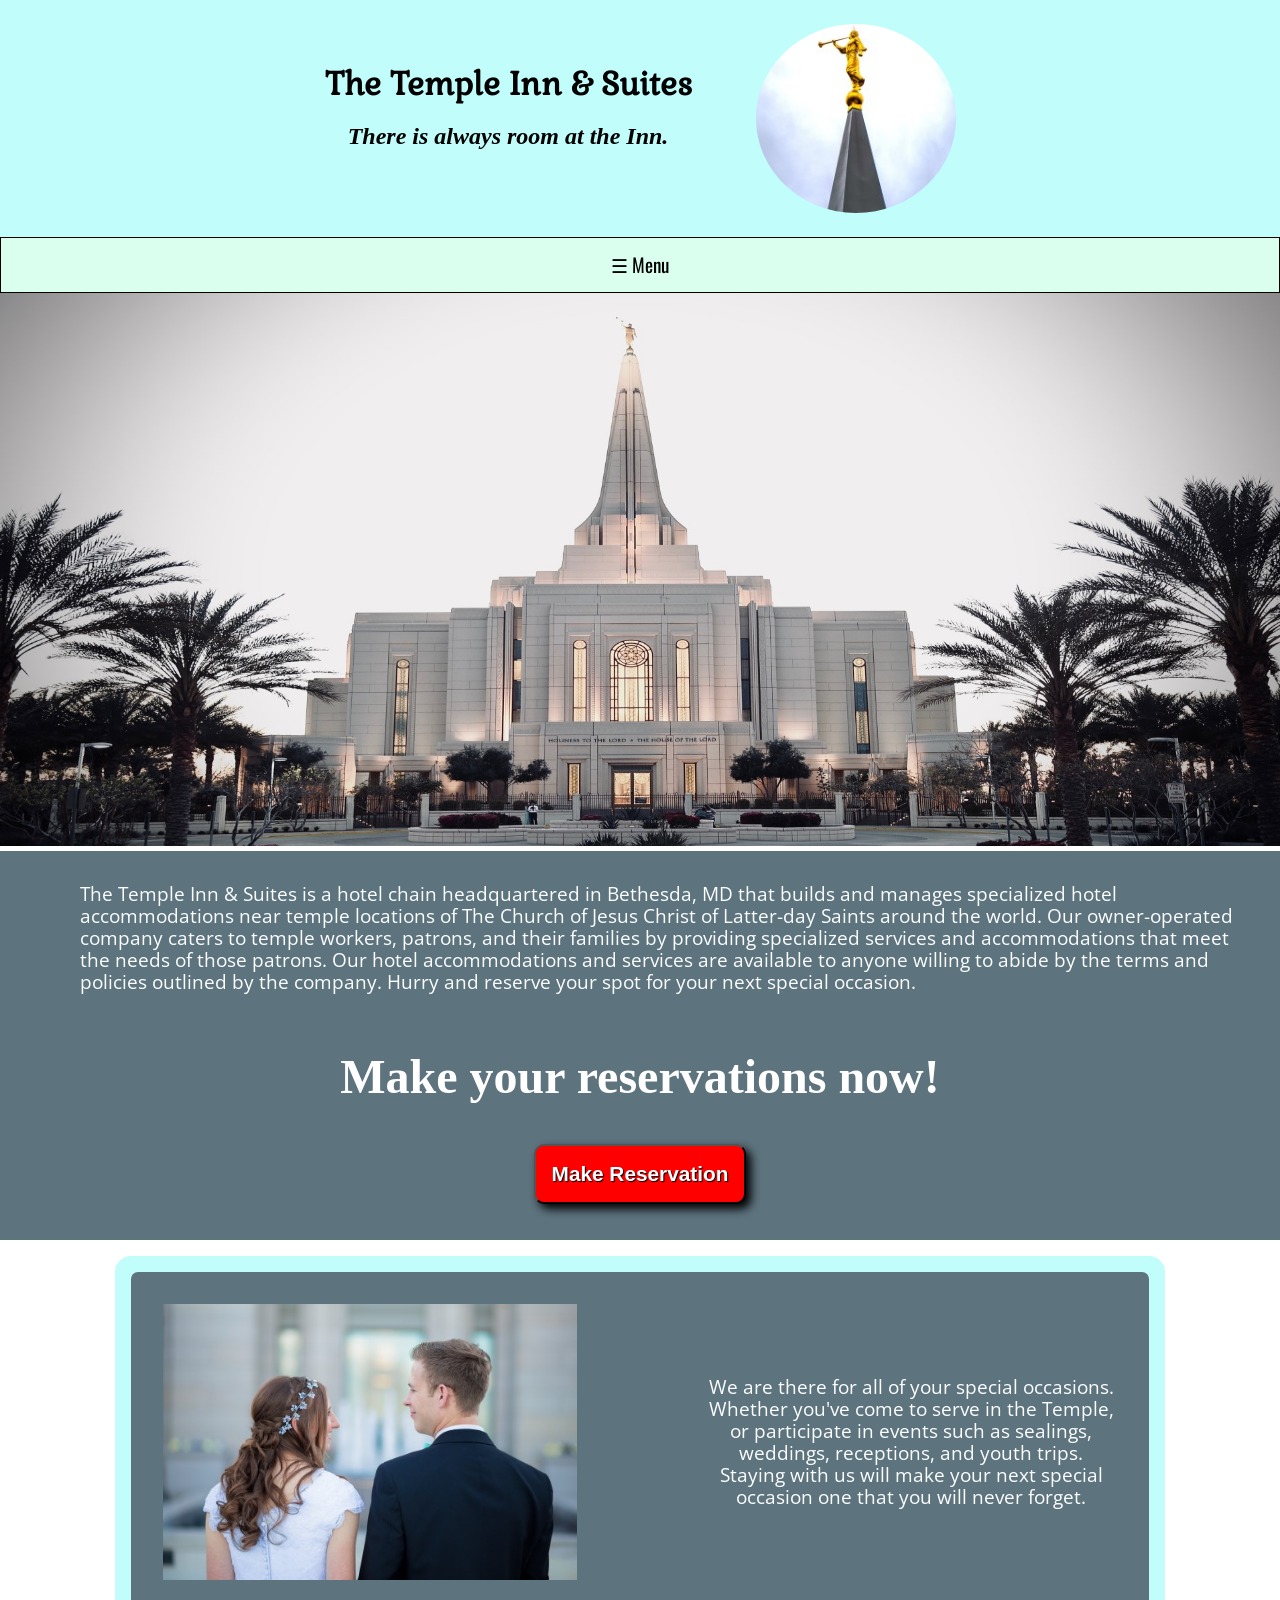
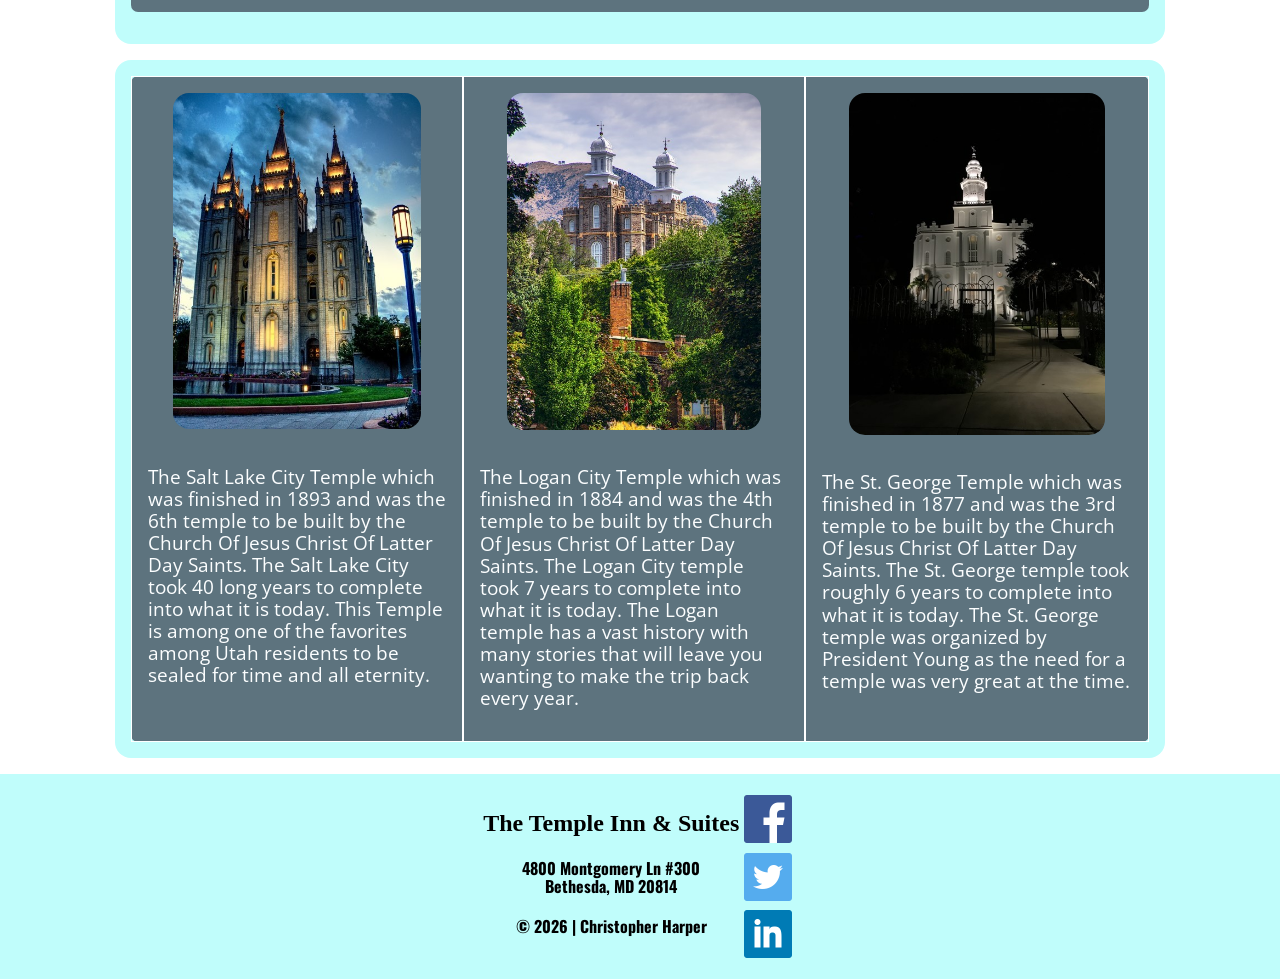
==== index.html @ 5e526d0f "Final Project Update" ====
<!DOCTYPE html>
<html lang="en-us">

<head>
    <meta charset="utf-8">
    <meta name="viewport" content="width=device-width, initial-scale=1">
    <meta name="description" content="The Temple Inn & Suites">
    <meta name="author" content="Christopher Harper">
    <link rel="shortcut icon" href="favicon.ico">
    <title>The Temple Inn & Suites</title>
    <link href="https://fonts.googleapis.com/css?family=Gabriela|Open+Sans:400,600|Oswald:400,600&display=swap" rel="stylesheet">
    <link rel="stylesheet" href="css/styles.css">
</head>

<body>
    
    <header class="head">
        <img class="logo" src="images/logo.jpg" alt="The Temple Inn & Suites Logo">
        <div class="companyName">
            <h1>The Temple Inn & Suites</h1>
            <h2 class="moto">There is always room at the Inn.</h2>
        </div>
    </header>

    <nav>
        <ul class="navigation">
            <li><a href="#" onclick="toggleMenu()">&#9776; Menu</a></li>
            <li><a href="index.html" class="active">Home</a></li>
            <li><a href="temple.html">Temple</a></li>
            <li><a href="reservation.html">Reservation</a></li>
            <li><a href="services.html">Services</a></li>
            <li><a href="contact.html">Contact</a></li>
        </ul>
    </nav>

    <img class="homeImg" srcset="images/gilbertTemple-414w.jpg 414w, images/gilbertTemple-768w.jpg 768w, images/gilbertTemple.jpg 1150w" sizes="(max-width: 414px) 414px, (max-width: 768px) 768px, 1150px" src="images/gilbertTemple.jpg" alt="Gilbert Temple">
    <div class="intro">    
    <p>The Temple Inn & Suites is a hotel chain headquartered in Bethesda, MD that builds and manages specialized hotel accommodations near temple locations of The Church of Jesus Christ of Latter-day Saints around the world. Our owner-operated company caters to temple workers, patrons, and their families by providing specialized services and accommodations that meet the needs of those patrons. Our hotel accommodations and services are available to anyone willing to abide by the terms and policies outlined by the company. Hurry and reserve your spot for your next special occasion. </p>
    <h2 class="action">Make your reservations now!<h2>
        <a class="buttonText" href="reservation.html">
    <button class="button">Make Reservation</button>
    </a>
    </div>
    <main>

        <div class="divHome">
        <div class="homeArticle">
            <img class="weddingImg" srcset="images/Wedding-414w.jpg 414w, images/Wedding-500w.jpg 1150w" sizes="(max-width: 414px) 414px, 1150px" src="images/Wedding-500w.jpg" alt="Wedding Photo">
            <p>We are there for all of your special occasions. Whether you've come to serve in the Temple, or participate in events such as sealings, weddings, receptions, and youth trips. Staying with us will make your next special occasion one that you will never forget.</p>
        </div>
        </div>

        <div class="divHome2">
        <div class="homeService">
            <div class="homeDiv">
            <img class="templeImg" srcset="images/slcTemple-414w.jpg 414w, images/slcTemple-768w.jpg 768w, images/slcTemple-450w.jpg 1150w" sizes="(max-width: 414px) 414px, (max-width: 768px) 768px, 1150px" src="images/slcTemple-450w.jpg" alt="Salt Lake City Temple">
            <p class="homeParagraph">The Salt Lake City Temple which was finished in 1893 and was the 6th temple to be built by the Church Of Jesus Christ Of Latter Day Saints. The Salt Lake City took 40 long years to complete into what it is today. This Temple is among one of the favorites among Utah residents to be sealed for time and all eternity.</p>
            </div>
            <div class="homeDiv">
            <img class="templeImg" srcset="images/loganTemple-414w.jpg 414w, images/loganTemple-768w.jpg 768w, images/loganTemple-450w.jpg 1150w" sizes="(max-width: 414px) 414px, (max-width: 768px) 768px, 1150px" src="images/loganTemple-450w.jpg" alt="Logan City Temple">
            <p class="homeParagraph">The Logan City Temple which was finished in 1884 and was the 4th temple to be built by the Church Of Jesus Christ Of Latter Day Saints. The Logan City temple took 7 years to complete into what it is today. The Logan temple has a vast history with many stories that will leave you wanting to make the trip back every year.</p>
            </div>
            <div class="homeDiv">
            <img class="templeImg" srcset="images/stGeorgeTemple-414w.jpg 414w, images/stGeorgeTemple-768w.jpg 768w, images/stGeorgeTemple-450w.jpg 1150w" sizes="(max-width: 414px) 414px, (max-width: 768px) 768px, 1150px" src="images/stGeorgeTemple-450w.jpg" alt="St George Temple">
            <p class="homeParagraph">The St. George Temple which was finished in 1877 and was the 3rd temple to be built by the Church Of Jesus Christ Of Latter Day Saints. The St. George temple took roughly 6 years to complete into what it is today. The St. George temple was organized by President Young as the need for a temple was very great at the time.</p>
            </div>
        </div>
    </div>

    </main>

    <footer>
        <div>
        <h2>The Temple Inn & Suites</h2>
        <h4>4800 Montgomery Ln #300 <br> Bethesda, MD 20814</h4>
        <h4>&copy; <span id="currentYear"></span> | Christopher Harper</h4>
        </div> 
        <div>
            <a href="https://www.facebook.com/"> <img class="icon" src="images/facebookIcon.png" alt="Facebook Icon"></a>
            <a href="https://twitter.com/"><img class="icon" src="images/twitterIcon.png" alt="Twitter Icon"></a>
            <a href="https://www.linkedin.com/"><img class="icon" src="images/linkedinIcon.png" alt="Linkedin Icon"></a>
        </div>
    </footer>
    <script src="js/copyright.js"></script>
    <script src="js/menu.js"></script>
</body>

</html>
---- css/styles.css ----
/* normalize.css v7.0.0 | MIT License | github.com/necolas/normalize.css */
/* Document
   ========================================================================== */
/**
 * 1. Correct the line height in all browsers.
 * 2. Prevent adjustments of font size after orientation changes in
 *    IE on Windows Phone and in iOS.
 */
html {
  line-height: 1.15;
  /* 1 */
  -ms-text-size-adjust: 100%;
  /* 2 */
  -webkit-text-size-adjust: 100%;
  /* 2 */ }

/* Sections
   ========================================================================== */
/**
 * Remove the margin in all browsers (opinionated).
 */
body {
  margin: 0; }

/**
 * Add the correct display in IE 9-.
 */
article,
aside,
footer,
header,
nav,
section {
  display: block; }

/**
 * Correct the font size and margin on `h1` elements within `section` and
 * `article` contexts in Chrome, Firefox, and Safari.
 */
h1 {
  font-size: 2em;
  margin: 0.67em 0; }

/* Grouping content
   ========================================================================== */
/**
 * Add the correct display in IE 9-.
 * 1. Add the correct display in IE.
 */
figcaption,
figure,
main {
  /* 1 */
  display: block; }

/**
 * Add the correct margin in IE 8.
 */
figure {
  margin: 1em 40px; }

/**
 * 1. Add the correct box sizing in Firefox.
 * 2. Show the overflow in Edge and IE.
 */
hr {
  box-sizing: content-box;
  /* 1 */
  height: 0;
  /* 1 */
  overflow: visible;
  /* 2 */ }

/**
 * 1. Correct the inheritance and scaling of font size in all browsers.
 * 2. Correct the odd `em` font sizing in all browsers.
 */
pre {
  font-family: monospace, monospace;
  /* 1 */
  font-size: 1em;
  /* 2 */ }

/* Text-level semantics
   ========================================================================== */
/**
 * 1. Remove the gray background on active links in IE 10.
 * 2. Remove gaps in links underline in iOS 8+ and Safari 8+.
 */
a {
  background-color: transparent;
  /* 1 */
  -webkit-text-decoration-skip: objects;
  /* 2 */ }

/**
 * 1. Remove the bottom border in Chrome 57- and Firefox 39-.
 * 2. Add the correct text decoration in Chrome, Edge, IE, Opera, and Safari.
 */
abbr[title] {
  border-bottom: none;
  /* 1 */
  text-decoration: underline;
  /* 2 */
  text-decoration: underline dotted;
  /* 2 */ }

/**
 * Prevent the duplicate application of `bolder` by the next rule in Safari 6.
 */
b,
strong {
  font-weight: inherit; }

/**
 * Add the correct font weight in Chrome, Edge, and Safari.
 */
b,
strong {
  font-weight: bolder; }

/**
 * 1. Correct the inheritance and scaling of font size in all browsers.
 * 2. Correct the odd `em` font sizing in all browsers.
 */
code,
kbd,
samp {
  font-family: monospace, monospace;
  /* 1 */
  font-size: 1em;
  /* 2 */ }

/**
 * Add the correct font style in Android 4.3-.
 */
dfn {
  font-style: italic; }

/**
 * Add the correct background and color in IE 9-.
 */
mark {
  background-color: #ff0;
  color: #000; }

/**
 * Add the correct font size in all browsers.
 */
small {
  font-size: 80%; }

/**
 * Prevent `sub` and `sup` elements from affecting the line height in
 * all browsers.
 */
sub,
sup {
  font-size: 75%;
  line-height: 0;
  position: relative;
  vertical-align: baseline; }

sub {
  bottom: -0.25em; }

sup {
  top: -0.5em; }

/* Embedded content
   ========================================================================== */
/**
 * Add the correct display in IE 9-.
 */
audio,
video {
  display: inline-block; }

/**
 * Add the correct display in iOS 4-7.
 */
audio:not([controls]) {
  display: none;
  height: 0; }

/**
 * Remove the border on images inside links in IE 10-.
 */
img {
  border-style: none; }

/**
 * Hide the overflow in IE.
 */
svg:not(:root) {
  overflow: hidden; }

/* Forms
   ========================================================================== */
/**
 * 1. Change the font styles in all browsers (opinionated).
 * 2. Remove the margin in Firefox and Safari.
 */
button,
input,
optgroup,
select,
textarea {
  font-family: sans-serif;
  /* 1 */
  font-size: 100%;
  /* 1 */
  line-height: 1.15;
  /* 1 */
  margin: 0;
  /* 2 */ }

/**
 * Show the overflow in IE.
 * 1. Show the overflow in Edge.
 */
button,
input {
  /* 1 */
  overflow: visible; }

/**
 * Remove the inheritance of text transform in Edge, Firefox, and IE.
 * 1. Remove the inheritance of text transform in Firefox.
 */
button,
select {
  /* 1 */
  text-transform: none; }

/**
 * 1. Prevent a WebKit bug where (2) destroys native `audio` and `video`
 *    controls in Android 4.
 * 2. Correct the inability to style clickable types in iOS and Safari.
 */
button,
html [type="button"],
[type="reset"],
[type="submit"] {
  -webkit-appearance: button;
  /* 2 */ }

/**
 * Remove the inner border and padding in Firefox.
 */
button::-moz-focus-inner,
[type="button"]::-moz-focus-inner,
[type="reset"]::-moz-focus-inner,
[type="submit"]::-moz-focus-inner {
  border-style: none;
  padding: 0; }

/**
 * Restore the focus styles unset by the previous rule.
 */
button:-moz-focusring,
[type="button"]:-moz-focusring,
[type="reset"]:-moz-focusring,
[type="submit"]:-moz-focusring {
  outline: 1px dotted ButtonText; }

/**
 * Correct the padding in Firefox.
 */
fieldset {
  padding: 0.35em 0.75em 0.625em; }

/**
 * 1. Correct the text wrapping in Edge and IE.
 * 2. Correct the color inheritance from `fieldset` elements in IE.
 * 3. Remove the padding so developers are not caught out when they zero out
 *    `fieldset` elements in all browsers.
 */
legend {
  box-sizing: border-box;
  /* 1 */
  color: inherit;
  /* 2 */
  display: table;
  /* 1 */
  max-width: 100%;
  /* 1 */
  padding: 0;
  /* 3 */
  white-space: normal;
  /* 1 */ }

/**
 * 1. Add the correct display in IE 9-.
 * 2. Add the correct vertical alignment in Chrome, Firefox, and Opera.
 */
progress {
  display: inline-block;
  /* 1 */
  vertical-align: baseline;
  /* 2 */ }

/**
 * Remove the default vertical scrollbar in IE.
 */
textarea {
  overflow: auto; }

/**
 * 1. Add the correct box sizing in IE 10-.
 * 2. Remove the padding in IE 10-.
 */
[type="checkbox"],
[type="radio"] {
  box-sizing: border-box;
  /* 1 */
  padding: 0;
  /* 2 */ }

/**
 * Correct the cursor style of increment and decrement buttons in Chrome.
 */
[type="number"]::-webkit-inner-spin-button,
[type="number"]::-webkit-outer-spin-button {
  height: auto; }

/**
 * 1. Correct the odd appearance in Chrome and Safari.
 * 2. Correct the outline style in Safari.
 */
[type="search"] {
  -webkit-appearance: textfield;
  /* 1 */
  outline-offset: -2px;
  /* 2 */ }

/**
 * Remove the inner padding and cancel buttons in Chrome and Safari on macOS.
 */
[type="search"]::-webkit-search-cancel-button,
[type="search"]::-webkit-search-decoration {
  -webkit-appearance: none; }

/**
 * 1. Correct the inability to style clickable types in iOS and Safari.
 * 2. Change font properties to `inherit` in Safari.
 */
::-webkit-file-upload-button {
  -webkit-appearance: button;
  /* 1 */
  font: inherit;
  /* 2 */ }

/* Interactive
   ========================================================================== */
/*
 * Add the correct display in IE 9-.
 * 1. Add the correct display in Edge, IE, and Firefox.
 */
details,
menu {
  display: block; }

/*
 * Add the correct display in all browsers.
 */
summary {
  display: list-item; }

/* Scripting
   ========================================================================== */
/**
 * Add the correct display in IE 9-.
 */
canvas {
  display: inline-block; }

/**
 * Add the correct display in IE.
 */
template {
  display: none; }

/* Hidden
   ========================================================================== */
/**
 * Add the correct display in IE 10-.
 */
[hidden] {
  display: none; }

header {
  text-align: center;
  background: #c0fdfb;
  padding: 1rem 0;
  box-shadow: 0 0 5px #5d737e; }

h1 {
  font-family: "Gabriela", serif;
  margin: 0 0 1rem 0; }

.logo {
  max-width: 200px;
  border-radius: 50%; }

.moto {
  font-style: italic; }

nav {
  background: #daffef;
  font-family: "Oswald", sans-serif;
  font-weight: 400;
  font-size: 1rem;
  text-align: center; }

.navigation {
  padding: 0;
  margin: 0;
  border: solid 1px black; }

.navigation li:first-child {
  display: block; }

.navigation li {
  display: none; }

.navigation a {
  display: block;
  padding: 1rem;
  text-align: center;
  text-decoration: none;
  color: black; }

.navigation a:hover {
  background-color: #64b6ac;
  font-weight: 600;
  color: #fcfeff; }

.responsive li {
  display: block; }

.active {
  background: #64b6ac; }

main {
  width: 90%;
  margin: 1rem auto; }

.title {
  font-weight: bolder;
  text-shadow: 2px 2px 1px #c0fdfb;
  padding: 1rem;
  margin: 1.5rem auto;
  text-align: center;
  font-size: 2.5rem; }

.homeImg {
  border-radius: 0; }

.weddingImg {
  border-radius: 1rem; }

.templeImg {
  border-radius: 50%;
  max-width: 90%;
  padding: 1rem; }

p {
  font-family: "Open Sans", sans-serif;
  color: #fcfeff;
  font-size: 0.9rem; }

.button {
  display: flex;
  padding: 1rem;
  font-size: 1.3rem;
  font-weight: bolder;
  text-align: center;
  color: white;
  text-shadow: 1px 1px 1px black;
  border-radius: 10px;
  background: red;
  box-shadow: 5px 5px 10px black;
  margin: 0 auto 1rem; }

.buttonText {
  text-decoration: none; }

.action {
  font-size: 3rem;
  color: white;
  text-align: center; }

.intro {
  background: #5d737e;
  margin: 0 0 1rem 0;
  padding: 1rem; }

.homeArticle {
  background: #5d737e;
  margin: 0 0 1rem 0;
  padding: 1rem;
  border-radius: 7px; }

.homeService {
  background: #5d737e;
  border-radius: 7px; }

.homeDiv {
  border: solid 1px white;
  text-align: center; }

.homeParagraph {
  margin: 0 0 1rem 0;
  padding: 1rem;
  text-align: left; }

img {
  width: 100%;
  margin: 0 auto; }

footer {
  display: flex;
  background: #c0fdfb;
  padding: 1rem;
  text-align: center;
  justify-content: center; }

h4 {
  font-family: "Oswald", sans-serif; }

.icon {
  display: block;
  max-width: 48px;
  padding: .3rem;
  border-radius: 0; }

.divHome, .divHome2 {
  display: flex;
  flex-direction: column;
  background: #c0fdfb;
  padding: 1rem;
  border-radius: 1rem;
  margin: 0 0 1rem 0; }

.templeJson {
  display: flex;
  flex-direction: column;
  background: #c0fdfb;
  padding: 1rem;
  border-radius: 1rem; }

.templeJson section {
  background: #5d737e;
  margin: .3rem;
  border: solid 1px black;
  text-align: center; }

.templeJson img {
  max-width: 350px; }

.templeJson h2 {
  color: #c0fdfb;
  text-align: center;
  padding: 1rem;
  margin: 0; }

.templeJson h3 {
  color: #c0fdfb;
  padding: 1rem;
  font-size: 1.5rem; }

.templeJson p {
  padding: .5rem;
  margin: 0; }

.templeJson hr {
  width: 85%; }

div .stats {
  background: #5d737e;
  text-align: center;
  border: solid 1px black;
  margin: .3rem; }

.stats h3 {
  color: white;
  font-size: 1.2rem;
  padding: 1rem; }

.stats p {
  margin: 0;
  padding: .5rem; }

#currently0, #currently1, #currently2, #currently3, #high0, #high1, #high2, #high3, #currentTemp0, #currentTemp1, #currentTemp2, #currentTemp3, #windchill0, #windchill1, #windchill2, #windchill3, #humidity0, #humidity1, #humidity2, #humidity3, #windspeed0, #windspeed1, #windspeed2, #windspeed3, .weatherName {
  color: #c0fdfb; }

.weatherStats {
  display: flex;
  flex-direction: column;
  margin: 1rem auto;
  background: #c0fdfb;
  padding: 1rem;
  border-radius: 1rem; }

.flexForm {
  display: flex;
  flex-direction: column;
  margin: 1rem auto;
  background: #c0fdfb;
  padding: 1rem;
  border-radius: 1rem; }

.forms {
  background: #5d737e;
  border: solid 1px black;
  margin: .3rem;
  text-align: center; }

.forms h2 {
  color: #c0fdfb;
  margin: 0; }

.forms input, .forms select, .forms textarea {
  border-radius: 1rem;
  padding: .5rem;
  width: 75%;
  font-weight: bolder;
  max-width: 35rem;
  margin: 0 0 1rem 0; }

.contactInfo {
  font-size: 2rem;
  text-decoration: underline;
  padding: 2rem; }

.resH2 {
  font-size: 1.3rem; }

input.button1 {
  display: block;
  padding: 1rem;
  font-size: 1.3rem;
  color: white;
  text-shadow: 1px 1px 1px black;
  background: red;
  box-shadow: 5px 5px 10px black;
  margin: 1rem auto;
  max-width: 240px; }

.thanks {
  background: #c0fdfb;
  padding: 1rem;
  border-radius: 1rem; }

.thanks1 {
  font-weight: bolder;
  background: #5d737e;
  padding: 2rem;
  text-align: center;
  border-radius: 1rem; }

.thanks1 h2 {
  color: white;
  font-size: 2rem; }

.thanksPic {
  width: 95%;
  max-width: 500px;
  box-shadow: 5px 5px 10px black;
  border-radius: 1rem; }

.thanks2 {
  width: 95%;
  max-width: 1023px;
  box-shadow: 5px 5px 10px black;
  border-radius: 1rem; }

.services, .services1 {
  display: flex;
  flex-direction: column;
  background: #c0fdfb;
  padding: 1rem;
  border-radius: 1rem;
  margin: 0 0 1rem 0; }

.special, .amenities, .reception, .missionary {
  background: #5d737e;
  border: solid 1px black;
  margin: .3rem; }

.special h2, .amenities h2 {
  color: #c0fdfb;
  padding: .5rem; }

.special ul li, .amenities ul li {
  color: white;
  font-family: "Open Sans", sans-serif; }

.breakfast, .specialService {
  display: block;
  width: 93%;
  border-radius: 1rem;
  margin: 1rem auto;
  box-shadow: 5px 5px 10px black; }

.breakfast {
  max-width: 438px; }

.cake {
  display: block;
  width: 95%;
  max-width: 500px;
  max-height: 414px;
  border-radius: 1rem;
  margin: 1rem auto;
  box-shadow: 5px 5px 10px black; }

.reception, .missionary {
  display: flex;
  flex-direction: column;
  align-items: center;
  justify-content: center;
  text-align: center; }

.callService {
  font-size: 2.3rem;
  color: white;
  text-align: center;
  padding: .3rem;
  margin: .5rem; }

.block {
  padding: 1rem; }

.mapDiv {
  display: flex;
  margin: 1rem auto;
  background: #c0fdfb;
  padding: 1rem;
  border-radius: 1rem; }

.map {
  width: 95%;
  background: #5d737e;
  margin: .3rem auto;
  text-align: center;
  padding: .2rem; }

.contactAddress {
  display: flex;
  margin: 1rem auto;
  background: #c0fdfb;
  padding: 1rem;
  border-radius: 1rem; }

.contactP {
  width: 100%;
  background: #5d737e;
  border: solid 1px black;
  margin: .3rem auto;
  text-align: center; }

.mapLink {
  text-decoration: none;
  color: #c0fdfb; }

.rooms {
  display: flex;
  flex-direction: column;
  margin: 1rem auto;
  background: #c0fdfb;
  padding: 1rem;
  border-radius: 1rem; }

.standard, .superior, .deluxe {
  display: flex;
  flex-direction: column;
  background: #5d737e;
  border: solid 1px black;
  margin: 1rem;
  text-align: center; }

.standard img, .superior img, .deluxe img {
  width: 95%;
  max-width: 500px;
  border-radius: 1rem;
  box-shadow: 5px 5px 10px black;
  margin: 1rem auto;
  filter: blur(0em);
  transition: filter 0.5s; }

img[data-src] {
  filter: blur(0.2em); }

.suites {
  display: flex;
  flex-direction: column;
  align-items: center;
  justify-content: center;
  text-align: center;
  padding: 1rem;
  margin: 1rem auto; }

.suites h2 {
  color: #c0fdfb; }

.suites ul {
  color: white;
  font-family: "Open Sans", sans-serif; }

.receptionLayout {
  display: flex;
  flex-direction: column;
  margin: 1rem auto;
  background: #c0fdfb;
  padding: 1rem;
  border-radius: 1rem;
  justify-content: center; }

.receptionSetup, .receptionFood {
  display: flex;
  flex-direction: column;
  background: #5d737e;
  border: solid 1px black;
  margin: .5rem;
  text-align: center; }

.receptionSetup img, .receptionFood img {
  width: 95%;
  max-width: 500px;
  border-radius: 1rem;
  box-shadow: 5px 5px 10px black;
  margin: 1rem auto; }

.receptionSetup h2, .receptionFood h2, .receptionSetup ul, .receptionFood ul {
  padding: 1rem;
  text-align: left; }

.receptionSetup li, .receptionFood li {
  padding: .2rem; }

.receptionIntro {
  display: flex;
  flex-direction: column;
  margin: 1rem auto;
  background: #c0fdfb;
  padding: 1rem;
  border-radius: 1rem; }

.receptionIntro2 {
  display: flex;
  flex-direction: column;
  background: #5d737e;
  border: solid 1px black;
  margin: .5rem;
  text-align: center; }

.receptionIntro2 h2 {
  color: #c0fdfb;
  font-size: 1.5rem; }

.receptionIntro2 p {
  padding: 1rem;
  text-align: left; }

@media only screen and (min-width: 32.5em) {
  .head {
    display: flex;
    flex-direction: row-reverse;
    align-items: center;
    justify-content: center; }

  .logo {
    margin: 0 auto 0 0;
    padding: 0.5rem 2rem; }

  .companyName {
    margin: 0 0 0 auto;
    padding: .5rem 2rem; }

  nav {
    font-size: 1.1rem; }

  .templeImg {
    border-radius: 2rem;
    max-width: 75%;
    margin: auto 1rem; }

  .homeArticle {
    text-align: center; }

  .weddingImg {
    max-width: 414px; }

  .title {
    font-size: 3rem; }

  p {
    font-size: 1rem; }

  .templeJson img {
    box-shadow: 2px 2px 5px black;
    border-radius: .5rem; }

  .templeJson h3 {
    font-size: 1.7rem; }

  .templeJson h2 {
    font-size: 2rem; }

  .contactInfo {
    font-size: 2.7rem; }

  .resH2 {
    font-size: 1.6rem; }

  .thanks h2 {
    font-size: 2.5rem; }

  .map {
    padding: 1rem; }

  .suites h2 {
    font-size: 2rem; }

  .suites ul {
    font-size: 1.1rem; }

  .receptionIntro2 h2 {
    font-size: 2rem; }

  .receptionIntro2 p {
    font-size: 1.3rem; }

  .receptionLayout h2, .receptionFood h2 {
    font-size: 1.8rem; } }
@media only screen and (min-width: 60em) {
  nav {
    font-size: 1.2rem; }

  main {
    width: 82%; }

  .homeArticle {
    display: flex;
    align-items: center;
    justify-content: center; }

  .homeService {
    display: inline-flex;
    margin: 0 auto; }

  .weddingImg {
    margin: 0 3rem 0 auto;
    padding: 1rem; }

  .title {
    font-size: 3.8rem; }

  p {
    font-size: 1.2rem;
    margin: 0 auto 0 3rem;
    padding: 1rem; }

  .templeJson {
    flex-direction: row; }

  .templeJson img {
    width: 95%; }

  .templeJson h3 {
    font-size: 2rem; }

  .weatherStats {
    flex-direction: row; }

  .resH2 {
    font-size: 1.8rem; }

  .thanks h2 {
    font-size: 3rem; }

  .services {
    flex-direction: row; }

  .reception {
    display: flex;
    flex-direction: row; }

  .missionary {
    display: flex;
    flex-direction: row-reverse; }

  .standard, .superior, .deluxe {
    flex-direction: row; }

  .standard img, .superior img, .deluxe img {
    margin: 1rem; }

  .suites h2 {
    font-size: 2.1rem; }

  .suites ul {
    font-size: 1.2rem; }

  .receptionLayout {
    display: flex;
    flex-direction: row; }

  .receptionIntro2 h2 {
    font-size: 2.3rem; }

  .receptionLayout h2, .receptionFood h2 {
    font-size: 2rem; } }

/*# sourceMappingURL=styles.css.map */
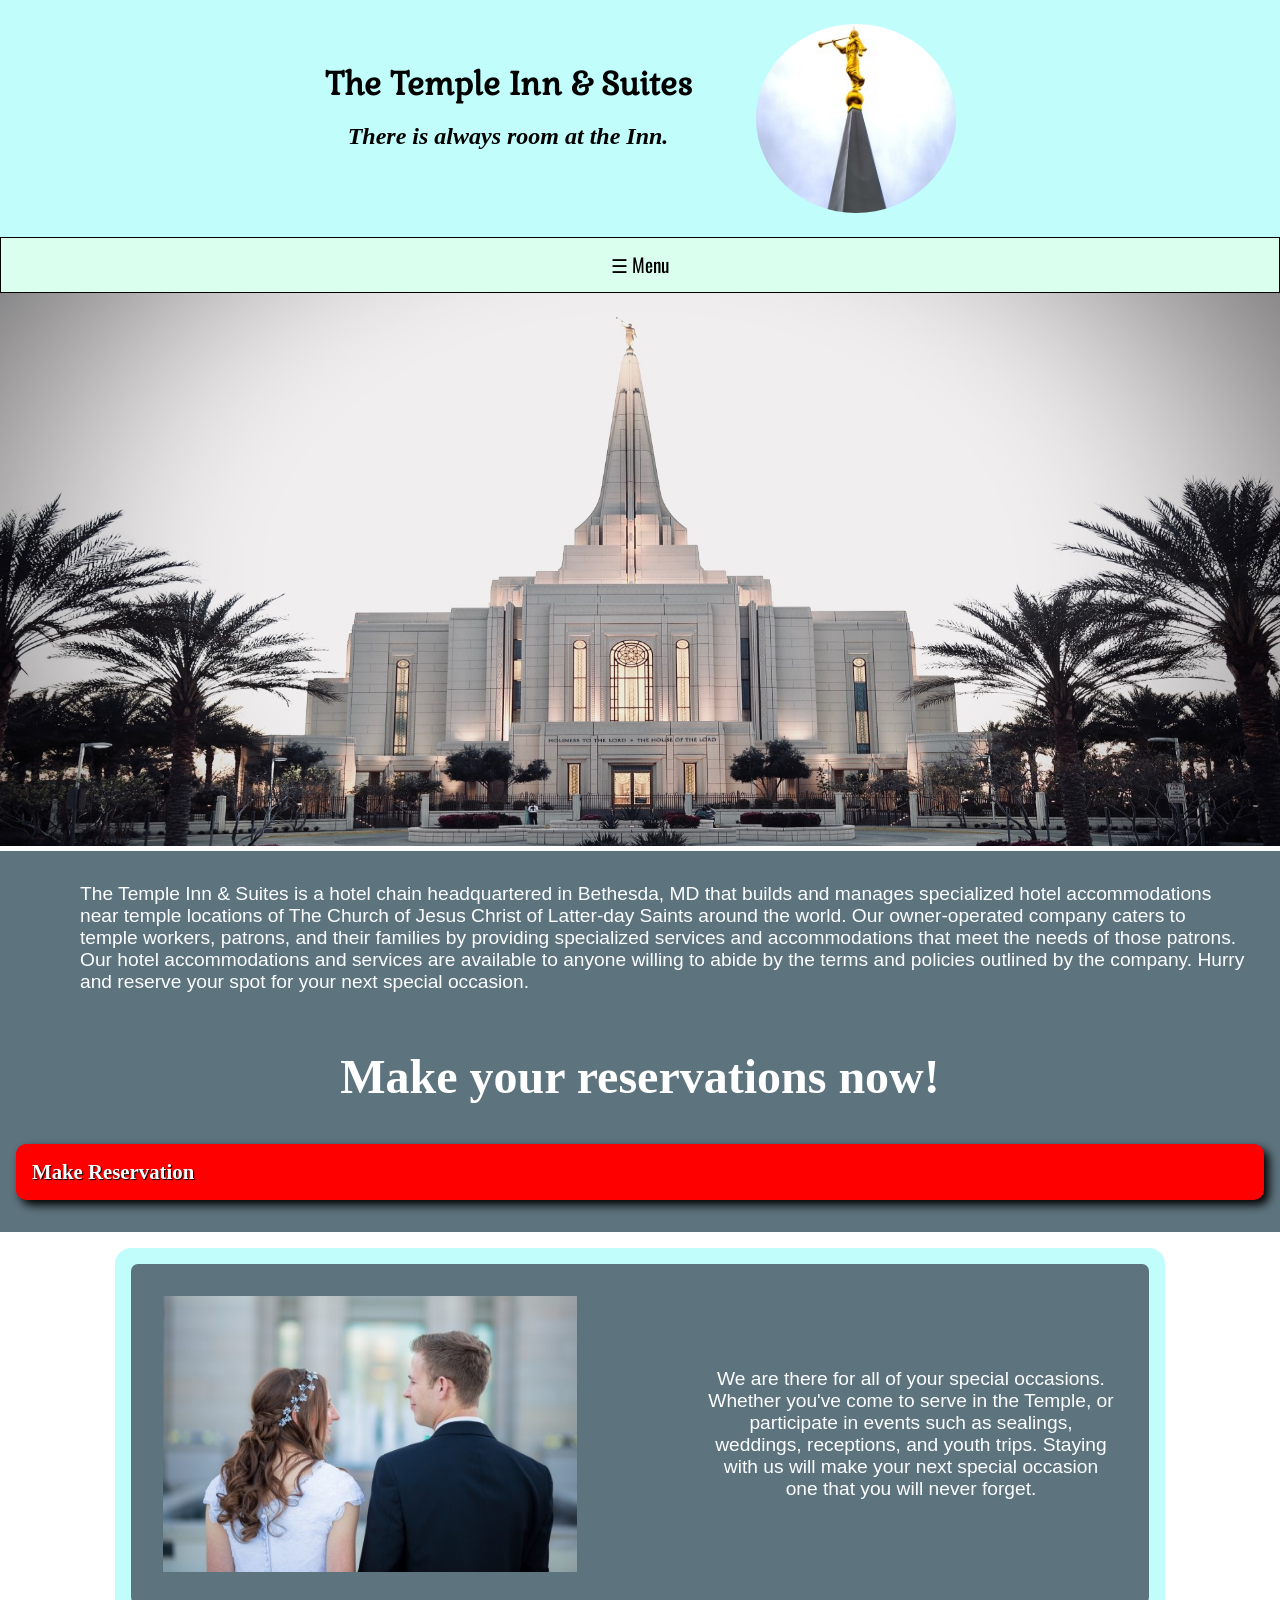
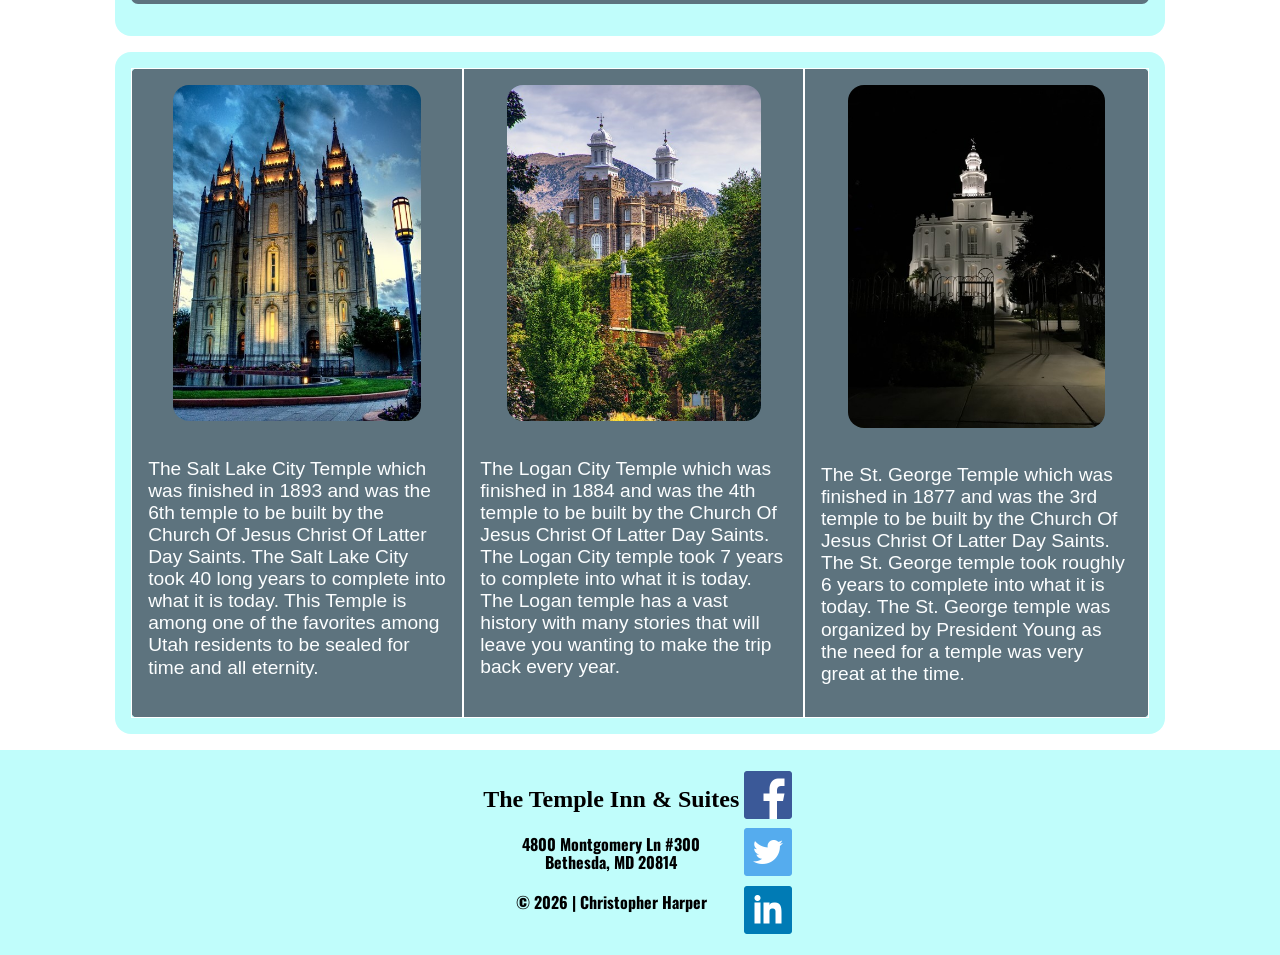
==== commit 62c735ff: "Validator fixes Update" ====
--- a/index.html
+++ b/index.html
@@ -8,7 +8,8 @@
     <meta name="author" content="Christopher Harper">
     <link rel="shortcut icon" href="favicon.ico">
     <title>The Temple Inn & Suites</title>
-    <link href="https://fonts.googleapis.com/css?family=Gabriela|Open+Sans:400,600|Oswald:400,600&display=swap" rel="stylesheet">
+    <link href="https://fonts.googleapis.com/css?family=Oswald&display=swap" rel="stylesheet">
+    <link href="https://fonts.googleapis.com/css?family=Gabriela&display=swap" rel="stylesheet">
     <link rel="stylesheet" href="css/styles.css">
 </head>
 
@@ -36,11 +37,11 @@
     <img class="homeImg" srcset="images/gilbertTemple-414w.jpg 414w, images/gilbertTemple-768w.jpg 768w, images/gilbertTemple.jpg 1150w" sizes="(max-width: 414px) 414px, (max-width: 768px) 768px, 1150px" src="images/gilbertTemple.jpg" alt="Gilbert Temple">
     <div class="intro">    
     <p>The Temple Inn & Suites is a hotel chain headquartered in Bethesda, MD that builds and manages specialized hotel accommodations near temple locations of The Church of Jesus Christ of Latter-day Saints around the world. Our owner-operated company caters to temple workers, patrons, and their families by providing specialized services and accommodations that meet the needs of those patrons. Our hotel accommodations and services are available to anyone willing to abide by the terms and policies outlined by the company. Hurry and reserve your spot for your next special occasion. </p>
-    <h2 class="action">Make your reservations now!<h2>
+    <h2 class="action">Make your reservations now!</h2>
         <a class="buttonText" href="reservation.html">
-    <button class="button">Make Reservation</button>
+    <div class="button">Make Reservation</div>
     </a>
-    </div>
+</div>
     <main>
 
         <div class="divHome">
